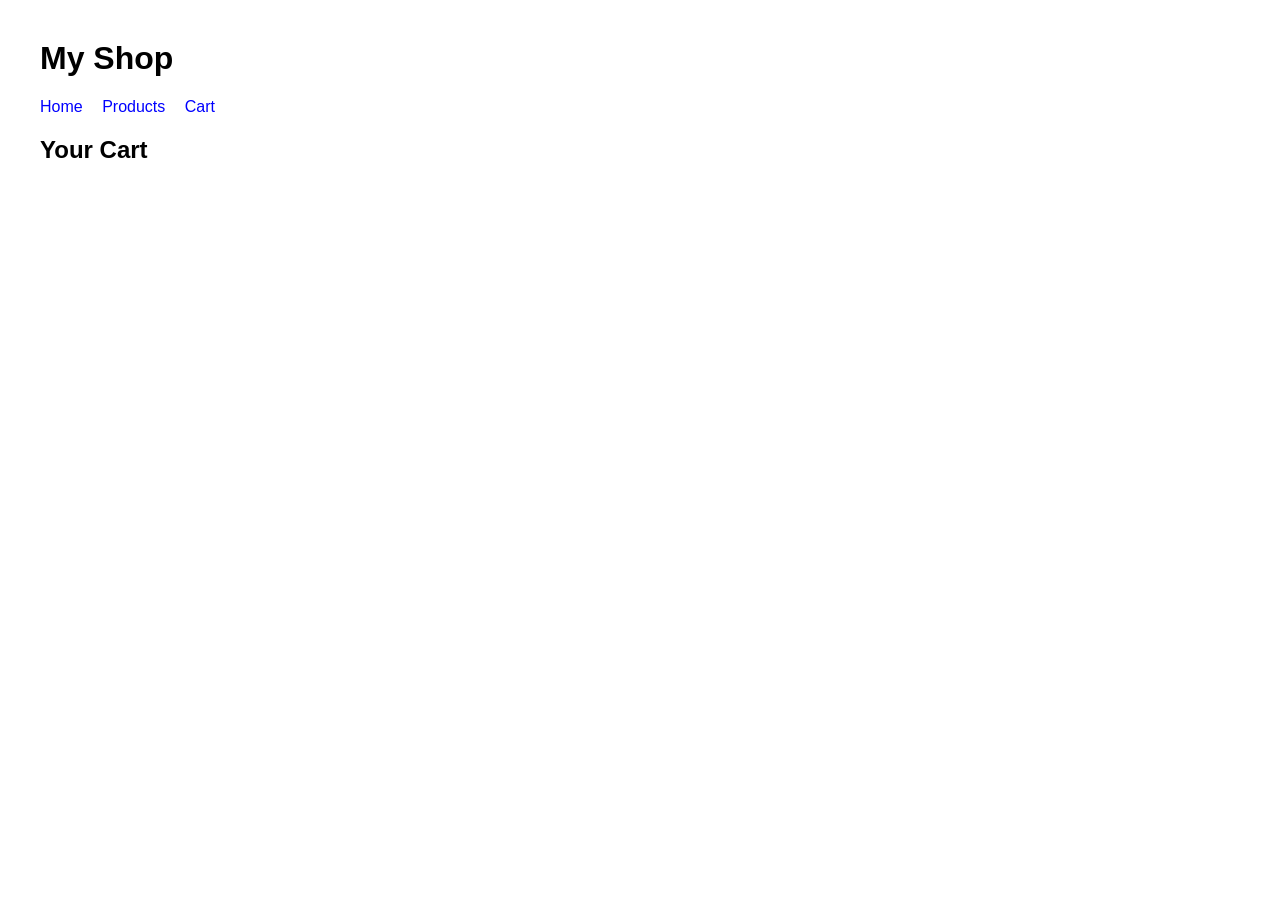
==== cart.html @ 27016b98 "Initial commit" ====
<!DOCTYPE html>
<html lang="en">

<head>
<meta charset="UTF-8">
<meta name="viewport" content="width=device-width, initial-scale=1.0">
<title>Cart</title>
<link rel="stylesheet" href="css/main.css">
</head>

<body>

<header>
<h1>My Shop</h1>

<nav>
<a href="index.html">Home</a>
<a href="products.html">Products</a>
<a href="cart.html">Cart</a>
</nav>

</header>

<h2>Your Cart</h2>

<div id="cartItems"></div>

<script src="products.js"></script>
<script src="js/cart.js"></script>

</body>

</html>
---- css/main.css ----
body{
font-family: Arial, sans-serif;
margin: 40px;
}

nav a{
margin-right: 15px;
text-decoration: none;
color: blue;
}

#productGrid{
display: grid;
grid-template-columns: repeat(3, 1fr);
gap: 20px;
margin-top: 20px;
}

#productGrid div{
border: 1px solid #ddd;
padding: 10px;
}
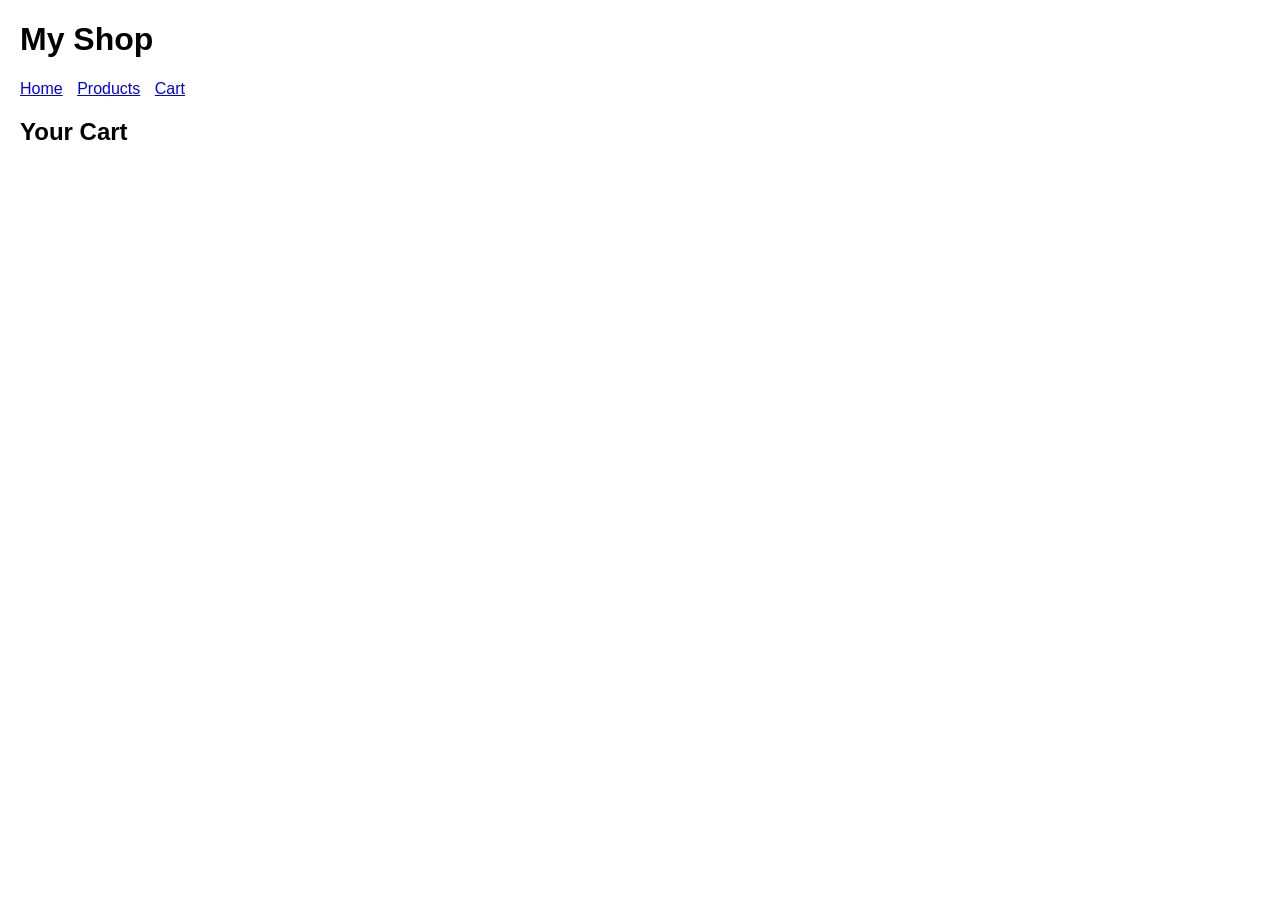
==== commit 4a33fabd: "add" ====
--- a/cart.html
+++ b/cart.html
@@ -1,6 +1,5 @@
 <!DOCTYPE html>
 <html lang="en">
-
 <head>
 <meta charset="UTF-8">
 <meta name="viewport" content="width=device-width, initial-scale=1.0">
@@ -11,6 +10,7 @@
 <body>
 
 <header>
+
 <h1>My Shop</h1>
 
 <nav>
@@ -21,13 +21,15 @@
 
 </header>
 
+<main>
+
 <h2>Your Cart</h2>
 
 <div id="cartItems"></div>
 
-<script src="products.js"></script>
+</main>
+
 <script src="js/cart.js"></script>
 
 </body>
-
 </html>
--- a/css/main.css
+++ b/css/main.css
@@ -1,22 +1,31 @@
 body{
-font-family: Arial, sans-serif;
-margin: 40px;
+font-family:Arial;
+margin:20px;
 }
 
 nav a{
-margin-right: 15px;
-text-decoration: none;
-color: blue;
+margin-right:10px;
 }
 
 #productGrid{
-display: grid;
-grid-template-columns: repeat(3, 1fr);
-gap: 20px;
-margin-top: 20px;
+display:grid;
+grid-template-columns:repeat(4,1fr);
+gap:20px;
 }
 
-#productGrid div{
-border: 1px solid #ddd;
-padding: 10px;
+.product{
+border:1px solid #ccc;
+padding:10px;
+}
+
+.product img{
+width:100%;
+}
+
+@media(max-width:768px){
+
+#productGrid{
+grid-template-columns:repeat(2,1fr);
+}
+
 }
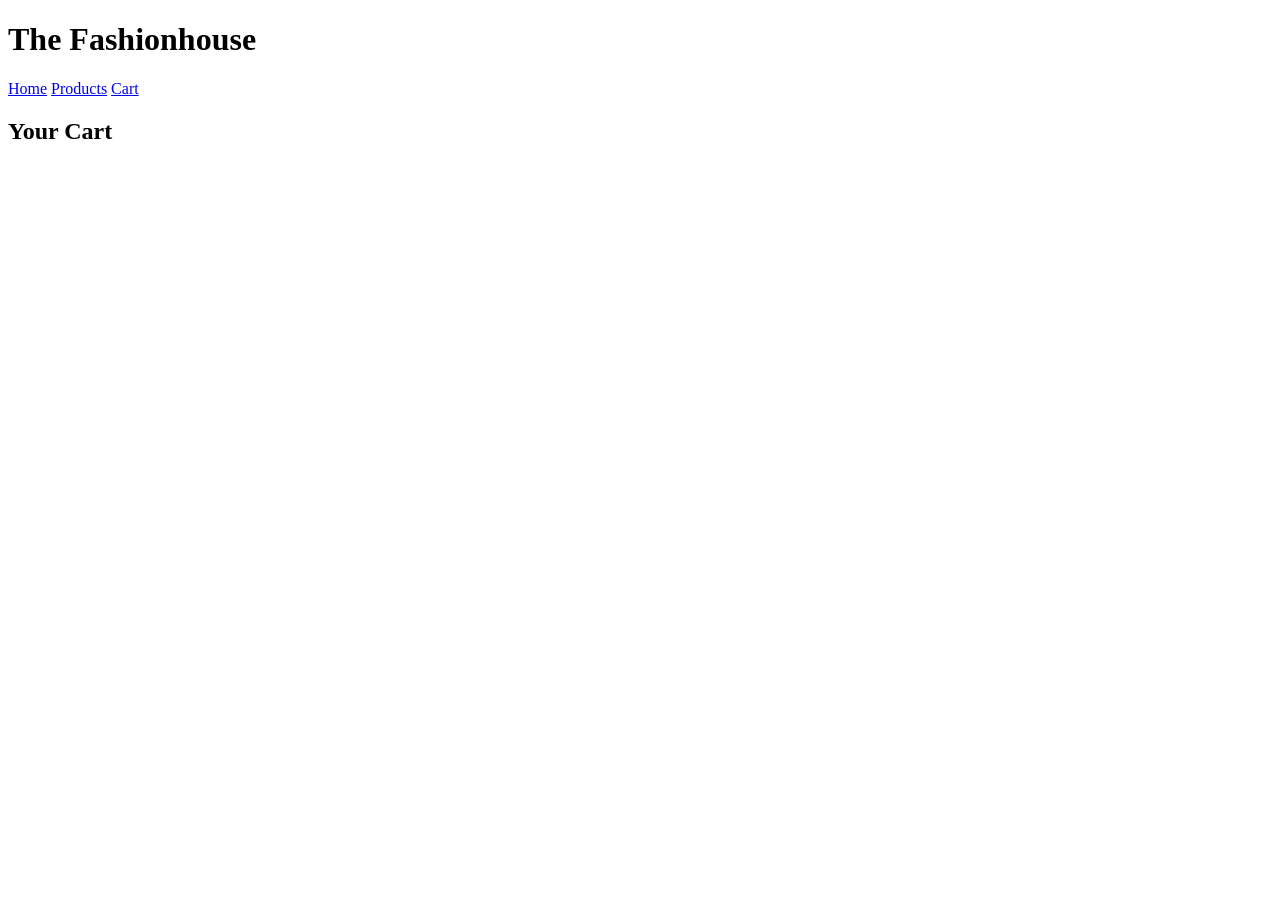
==== commit 60d93d1e: "add" ====
--- a/cart.html
+++ b/cart.html
@@ -11,7 +11,7 @@
 
 <header>
 
-<h1>My Shop</h1>
+<h1>The Fashionhouse</h1>
 
 <nav>
 <a href="index.html">Home</a>
--- a/css/main.css
+++ b/css/main.css
@@ -1,31 +1,17 @@
-body{
-font-family:Arial;
-margin:20px;
+.home-grid{
+display:grid;
+grid-template-columns:repeat(auto-fit,minmax(250px,1fr));
+gap:20px;
+margin-top:20px;
 }
 
-nav a{
-margin-right:10px;
+.home-card{
+border:1px solid #ddd;
+padding:10px;
+text-align:center;
 }
 
-#productGrid{
-display:grid;
-grid-template-columns:repeat(4,1fr);
-gap:20px;
-}
-
-.product{
-border:1px solid #ccc;
-padding:10px;
-}
-
-.product img{
+.home-card img{
 width:100%;
-}
-
-@media(max-width:768px){
-
-#productGrid{
-grid-template-columns:repeat(2,1fr);
-}
-
+height:auto;
 }
